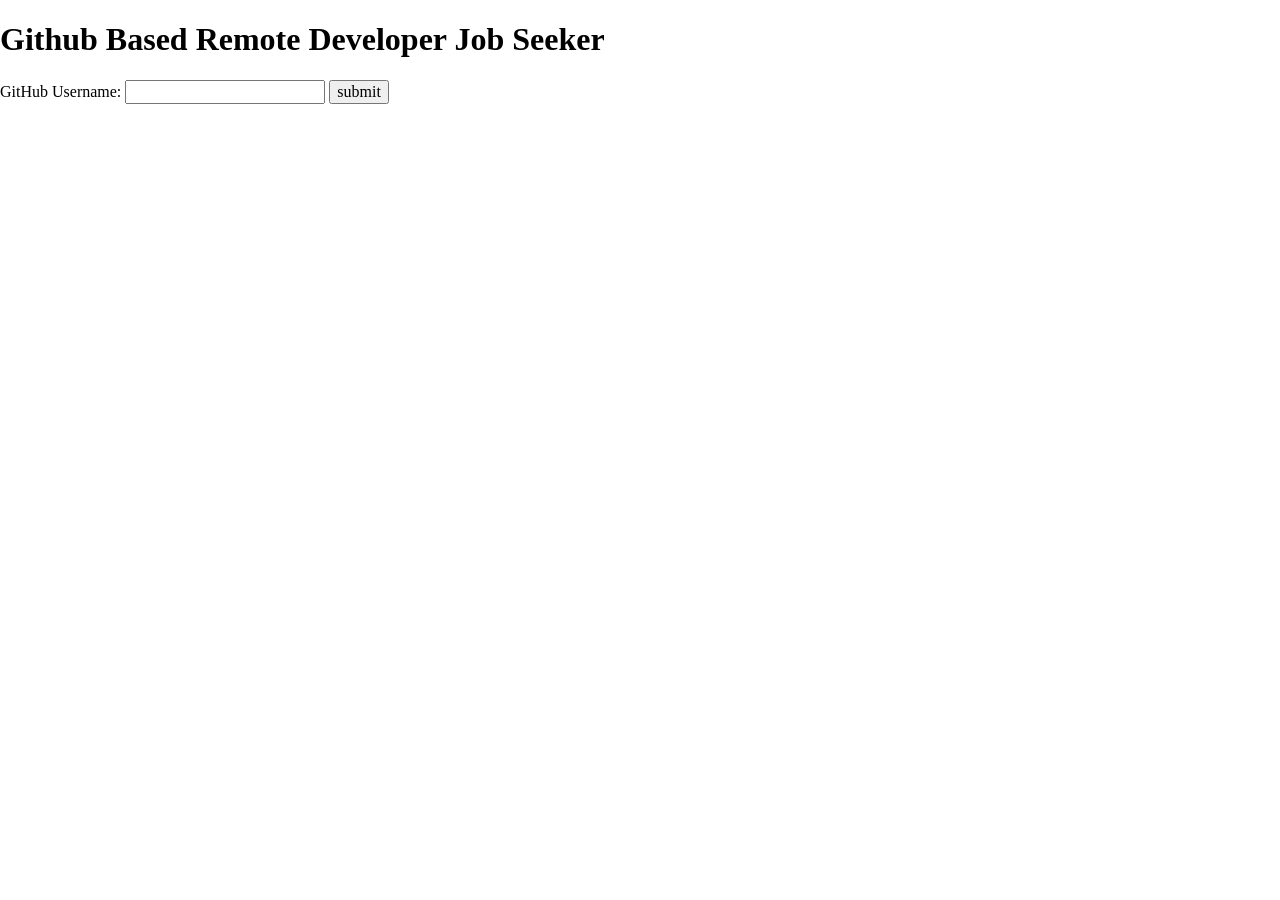
==== index.html @ 4c9f3239 "added basic functionality" ====
<!DOCTYPE html>
<html lang="en">
	<head>
    	<meta charset="utf-8">
    	<meta name="description" content="This is where your description goes">
    	<meta name="keywords" content="one, two, three">

		<title>Github Based Job Seeker</title>

		<!-- external CSS link -->
		<link rel="stylesheet" href="css/normalize.css">
		<link rel="stylesheet" href="css/style.css">
	</head>
	<body>
		<h1>Github Based Remote Developer Job Seeker</h1>
		<label for="username">GitHub Username: </label>
		<input id="username" type="text">
		<button>submit</button>


		<div>
			<h2></h2>
			<p></p>
			<ul></ul>
		</div>

		<script type="text/javascript" src="js/main.js"></script>
	</body>
</html>
---- css/style.css ----
/******************************************
/* CSS
/*******************************************/

/* Box Model Hack */
*{
  box-sizing: border-box;
}

/******************************************
/* LAYOUT
/*******************************************/



/******************************************
/* ADDITIONAL STYLES
/*******************************************/
.jobDescription {

}

.languageTitle {
  
}
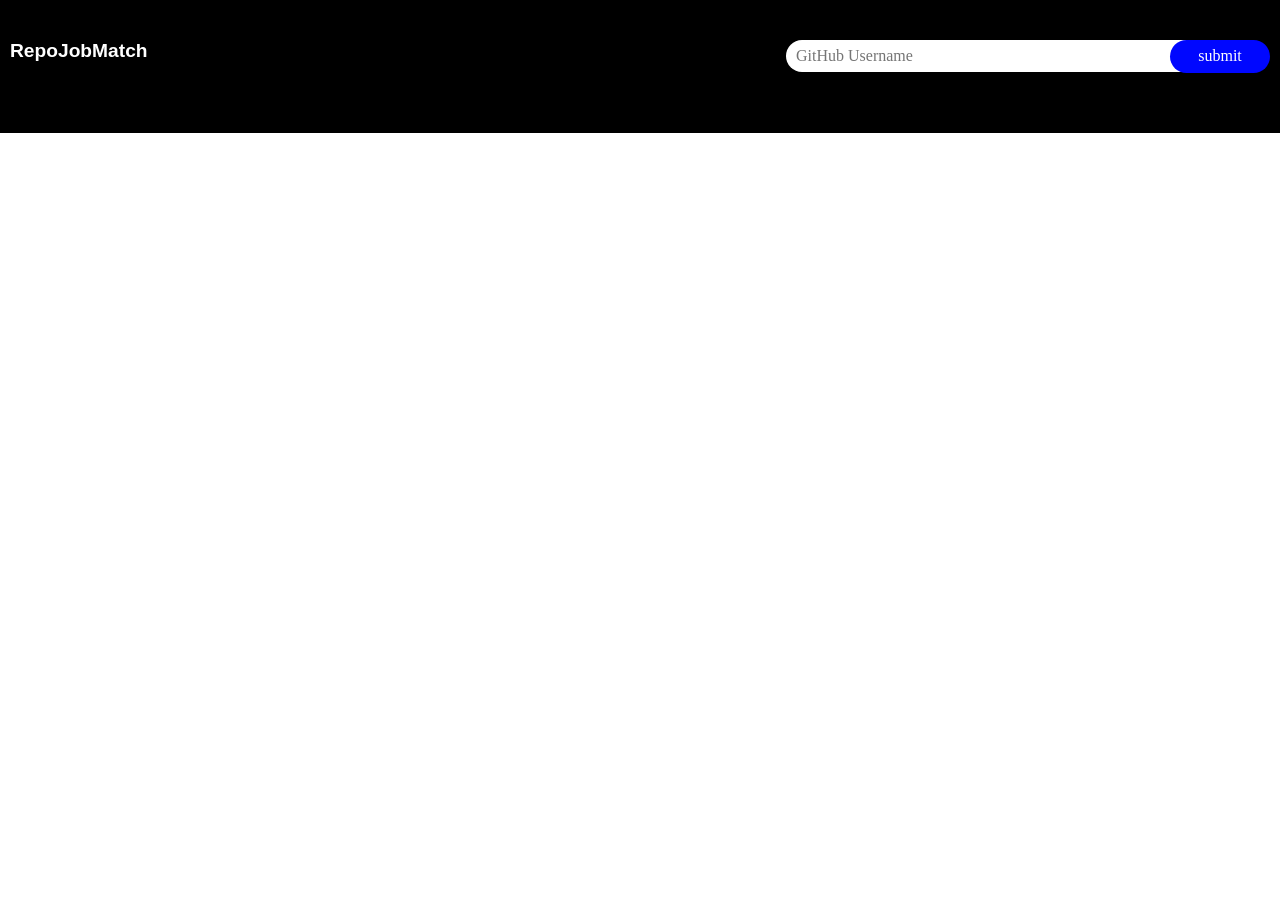
==== commit c51d2a5a: "added styling" ====
--- a/index.html
+++ b/index.html
@@ -12,15 +12,22 @@
 		<link rel="stylesheet" href="css/style.css">
 	</head>
 	<body>
-		<h1>Github Based Remote Developer Job Seeker</h1>
-		<label for="username">GitHub Username: </label>
-		<input id="username" type="text">
-		<button>submit</button>
+		<nav>
+            <h1>RepoJobMatch</h1>
+
+            <div>
+                <input id="username" type="text" placeholder="GitHub Username">
+                <button>submit</button>
+            </div>
+        </nav>
 
 
 		<div>
-			<h2></h2>
-			<p></p>
+			<div class="intro">
+                <h2></h2>
+                <p></p>
+            </div>
+
 			<ul></ul>
 		</div>
 
--- a/css/style.css
+++ b/css/style.css
@@ -8,18 +8,93 @@
 }
 
 /******************************************
-/* LAYOUT
+/* TAGS
+/*******************************************/
+nav {
+  background: black;
+  color: white;
+  margin: 0;
+  font-family: 'Public Sans';
+  display: flex;
+  justify-content: space-between;
+  padding: 40px 10px;
+}
+h1, h2 {
+  margin: 0;
+}
+h1 {
+  font-family: fantasy, Arial, Helvetica, sans-serif;
+  font-size: 1.2em;
+}
+input {
+  width: 400px;
+  height: 32px;
+  border-top-left-radius: 50px;
+  border-bottom-left-radius: 50px;
+  border: none;
+  padding-left: 10px;
+}
+button {
+  width: 100px;
+  height: 33px;
+  background: #0007FF;
+  border-radius: 50px;
+  border: none;
+  color: white;
+  margin-left: -20px;
+  cursor: pointer;
+}
+
+a {
+  color: black;
+  text-decoration: none;
+}
+
+ul {
+  display: flex;
+  flex-wrap: wrap;
+  margin:5px;
+}
+
+div > ul > li > ul {
+  padding: 0;
+}
+
+li {
+  list-style: none;
+  width: 600px;
+  border: 1px solid black;
+  border-radius: 4px;
+  padding: 15px;
+  margin-bottom: 10px;
+}
+
+div > ul > li {
+  border: none;
+  padding: 0;
+  width: 25%;
+}
+
+div > p {
+  margin: 0;
+}
+
+/******************************************
+/* CLASSES
 /*******************************************/
 
+.intro {
+  background: black;
+  color: white;
+  padding-left: 15px;
+  padding-bottom: 20px;
+  margin-bottom: 25px;
+}
 
-
-/******************************************
-/* ADDITIONAL STYLES
-/*******************************************/
 .jobDescription {
-
+  text-decoration: none;
 }
 
 .languageTitle {
-  
+
 }
